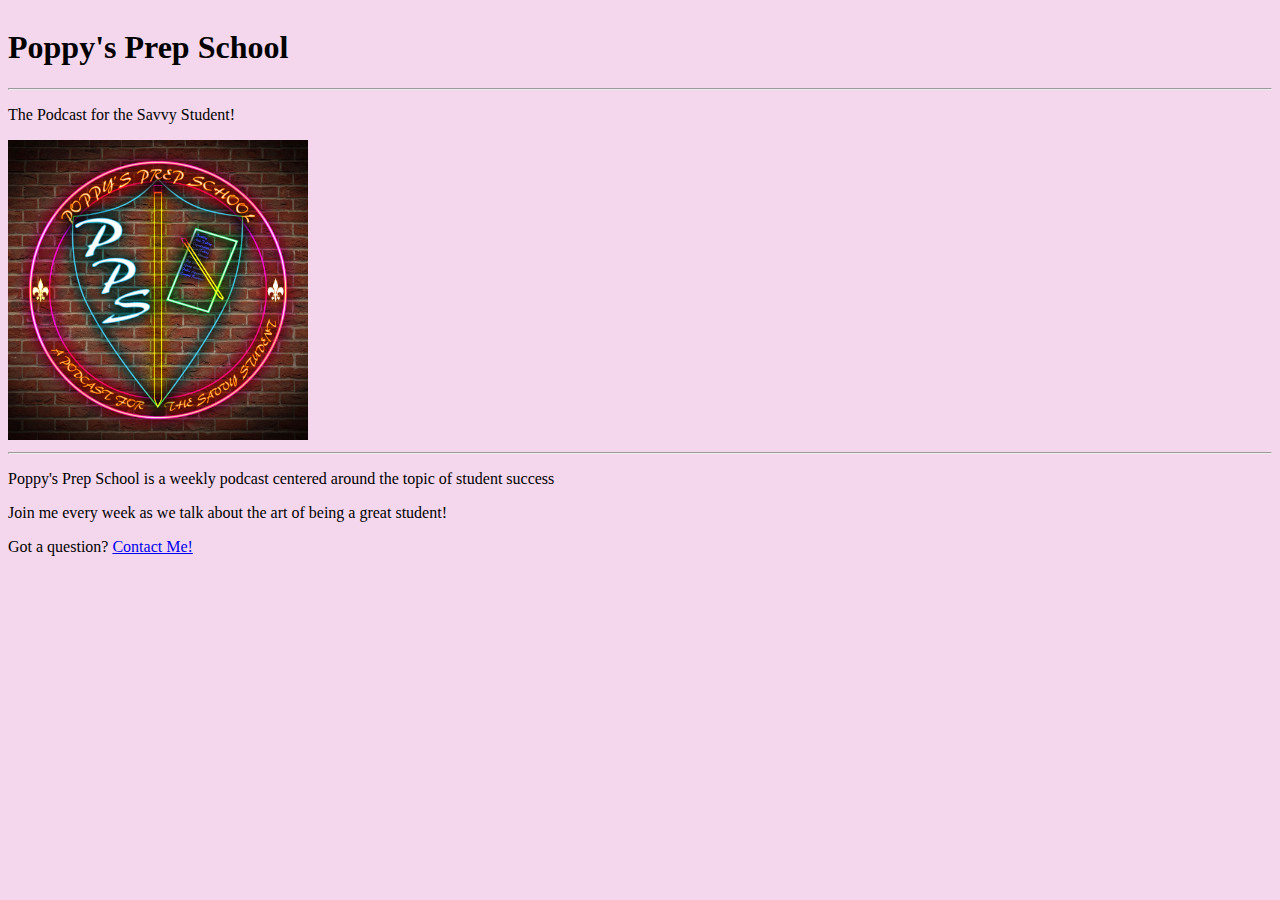
==== unit_3/index.html @ 4d1b6331 "Unit 3" ====
<!DOCTYPE html>

<!DOCTYPE html>
<html>
<head>
	<title>Poppy's Prep School</title>
	<link rel="stylesheet" type="text/css" href="CSS/style.css">
</head>
<body>
	<h1>Poppy's Prep School</h1>
	<hr>
	<p id="slogan">The Podcast for the Savvy Student!</p>
	<img src="images/PPS.jpg" alt="PPS" width="300" Height="300">
	<hr>
	<p>Poppy's Prep School is a weekly podcast centered around the topic of student success</p>
	<p>Join me every week as we talk about the art of being a great student!</p>
	<p>Got a question? <a href="val@poppysprepschool.com">Contact Me!</a></p>

</body>
</html>
---- unit_3/CSS/style.css ----
body {
	background: #f4d7ed;
	align-content: center;	
}
h1 {
	font-family: "minion pro", serif;
	align-items: center;
}
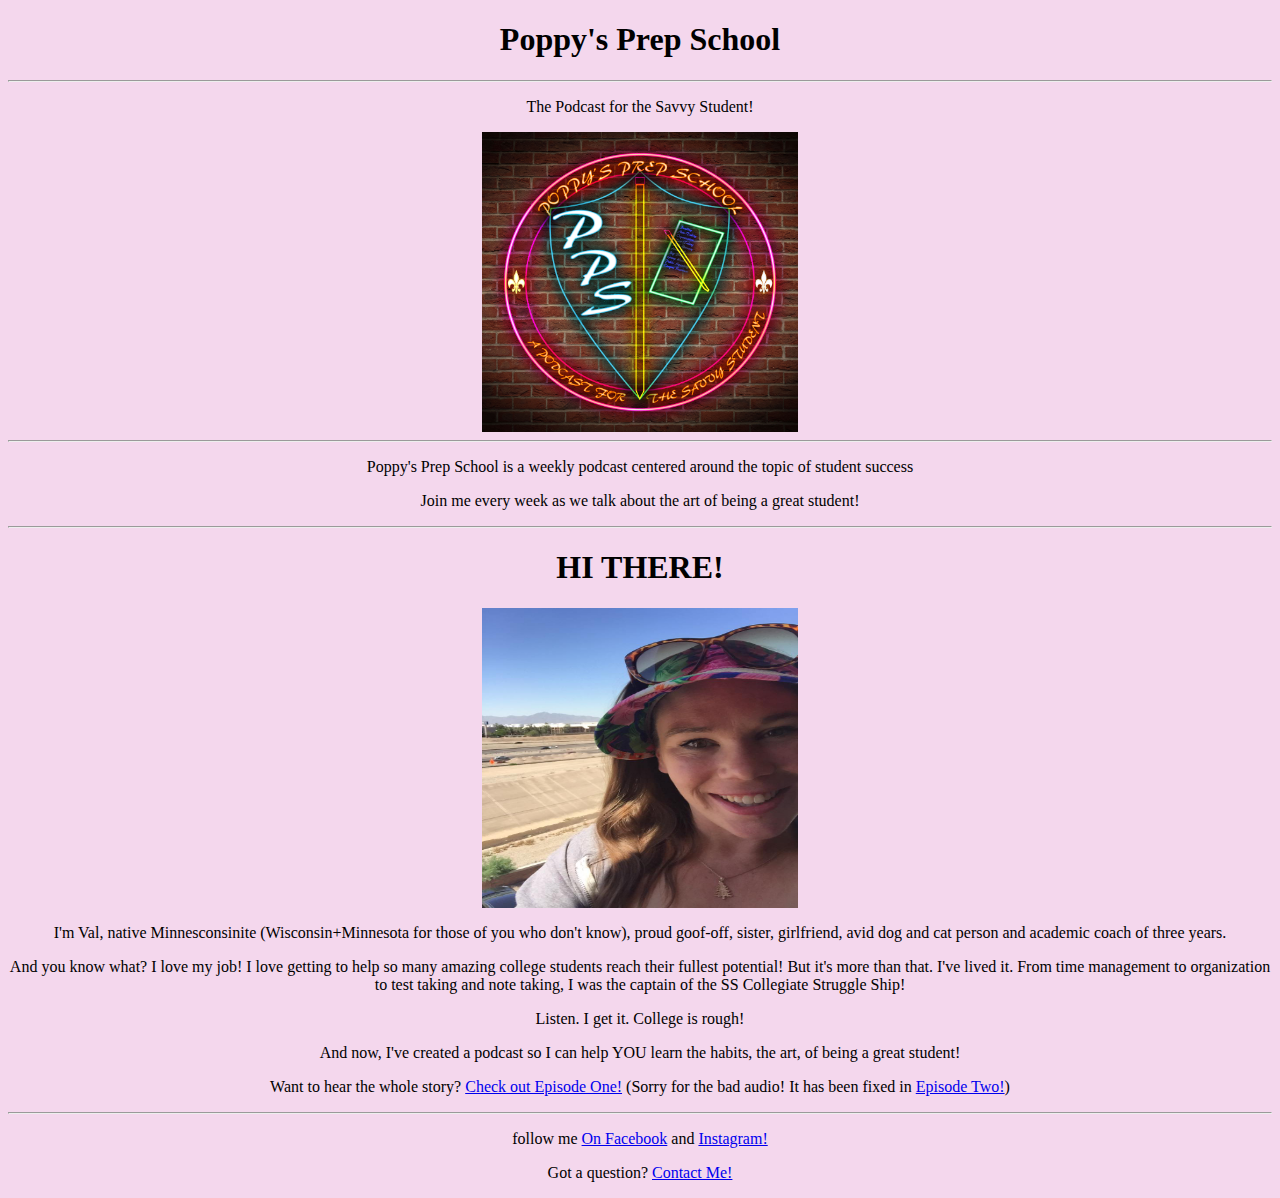
==== commit 87ad4f73: "Updates" ====
--- a/unit_3/index.html
+++ b/unit_3/index.html
@@ -10,10 +10,20 @@
 	<h1>Poppy's Prep School</h1>
 	<hr>
 	<p id="slogan">The Podcast for the Savvy Student!</p>
-	<img src="images/PPS.jpg" alt="PPS" width="300" Height="300">
+	<img src="images/PPS.jpg" alt="PPS" class="center" width="300" Height="300">
 	<hr>
 	<p>Poppy's Prep School is a weekly podcast centered around the topic of student success</p>
 	<p>Join me every week as we talk about the art of being a great student!</p>
+	<hr>
+	<h1>HI THERE!</h1>
+	<img src="images/Hi There.jpg" alt="Hi There" class="center" width="300" Height="300">
+	<p>I'm Val, native Minnesconsinite (Wisconsin+Minnesota for those of you who don't know), proud goof-off, sister, girlfriend, avid dog and cat person and academic coach of three years.</p>
+	<p>And you know what? I love my job! I love getting to help so many amazing college students reach their fullest potential! But it's more than that. I've lived it. From time management to organization to test taking and note taking, I was the captain of the SS Collegiate Struggle Ship!</p>
+	<p>Listen. I get it. College is rough!</p>
+	<p>And now, I've created a podcast so I can help YOU learn the habits, the art, of being a great student!</p>
+	<p>Want to hear the whole story? <a href="https://www.blubrry.com/poppys_prep_school/33451986/pps-1-my-story/">Check out Episode One!</a> (Sorry for the bad audio! It has been fixed in <a href="https://www.blubrry.com/poppys_prep_school/33567405/pps-2-balance/">Episode Two!</a>)</p>
+	<hr>
+	<p>follow me <a href="http://www.facebook.com/poppysprepschool">On Facebook</a> and <a href="http://www.instagram.com/poppysprepschool"> Instagram!</a>
 	<p>Got a question? <a href="val@poppysprepschool.com">Contact Me!</a></p>
 
 </body>
--- a/unit_3/CSS/style.css
+++ b/unit_3/CSS/style.css
@@ -1,8 +1,19 @@
 body {
 	background: #f4d7ed;
-	align-content: center;	
+	text-align: : center;	
 }
 h1 {
 	font-family: "minion pro", serif;
-	align-items: center;
+	text-align: center;
 }
+
+p {
+	text-align: center;
+}
+
+.center {
+	display: block;
+	margin-left: auto;
+	margin-right: auto;
+	width: 25%;
+}
